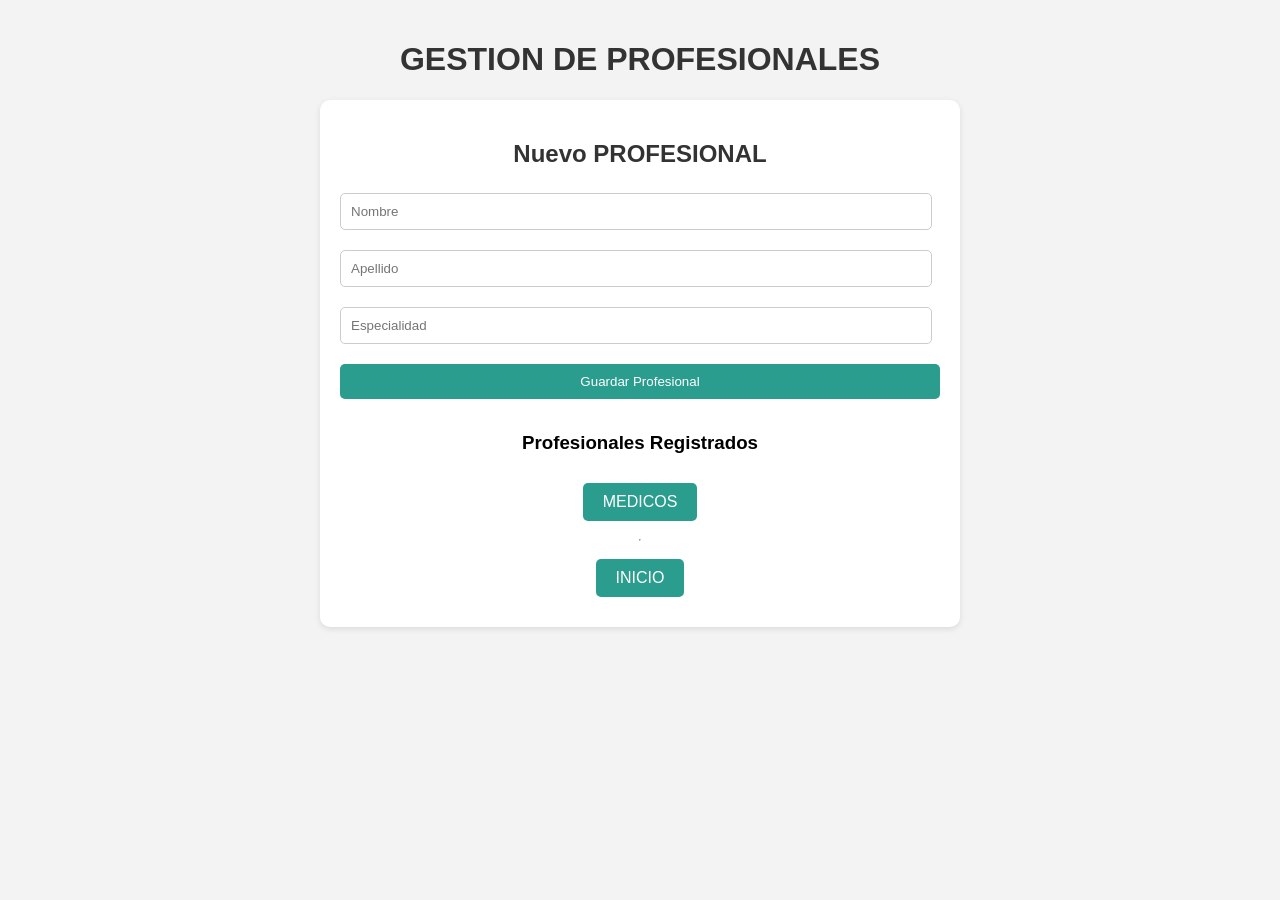
==== pages/crear-medicos.html @ 11f9df32 "Agregado paginas" ====
<!DOCTYPE html>
<html lang="en">

<head>
    <meta charset="UTF-8">
    <meta name="viewport" content="width=device-width, initial-scale=1.0">
    <script defer src="../js/medicos.js"></script>
    <link rel="stylesheet" href="../styles/styles.css" />
    <title>Document</title>
</head>

<body>
    <div>
        <h1>GESTION DE PROFESIONALES</h1>
        <div class="container">
            <h2>Nuevo PROFESIONAL</h2>
            <form id="formMedico">
                <input type="text" id="nombreMedico" placeholder="Nombre" required />
                <input type="text" id="apellidoMedico" placeholder="Apellido" required />
                <input type="text" id="especialidadMedico" placeholder="Especialidad" required />
                <button type="submit">Guardar Profesional</button>
            </form>

            <div class="medicos">
                <h3>Profesionales Registrados</h3>
                <ul id="listaMedicos"></ul>
            </div>
            <a href="../pages/lista-medicos.html" class="btn">MEDICOS</a>
            <hr>
            <a href="../index.html" class="btn">INICIO</a>
        </div>
</body>

</html>
---- styles/styles.css ----
body {
    font-family: Arial, sans-serif;
    background-color: #f3f3f3;
    margin: 0;
    padding: 20px;
}

h1 {
    text-align: center;
    color: #333;
}

h2 {
    text-align: center;
    color: #333;
}

input {
    width: 95%;
    padding: 10px;
    margin: 5px 0 15px;
    border: 1px solid #ccc;
    border-radius: 5px;
}

button {
    width: 100%;
    padding: 10px;
    margin: 5px 0 15px;
    border: 1px solid #ccc;
    border-radius: 5px;
}

button {
    justify-content: center;
    background-color: #2a9d8f;
    color: white;
    border: none;
    cursor: pointer;
}

button:hover {
    background-color: #21867a;
}

.container {
    display: grid;
    place-items: center;
    max-width: 600px;
    margin: 0 auto;
    background: #fff;
    padding: 20px;
    border-radius: 10px;
    box-shadow: 0 2px 6px rgba(0, 0, 0, 0.1);
}

.inicio {
    font-size: 30px;
}

.btn {
    display: inline-block;
    background-color: #2a9d8f;
    color: white;
    padding: 10px 20px;
    margin: 10px;
    text-decoration: none;
    border-radius: 5px;
    transition: background 0.3s ease;
}

.btn:hover {
    background-color: #21867a;
}

.turnos {
    margin-top: 20px;
}

.card {
    width: 100%;
    background: #e9f5f3;
    padding: 10px;
    border-radius: 5px;
    margin-bottom: 10px;
}



.dropdown-content {
  display: none;
  position: absolute;
  background-color: #eee;
  border-radius: 5px;
  box-shadow: 0 4px 8px rgba(0,0,0,0.1);
  margin-top: 5px;
}

.dropdown-content a {
  display: block;
  padding: 8px 12px;
  color: #333;
  text-decoration: none;
}

.dropdown-content a:hover {
  background-color: #ddd;
}
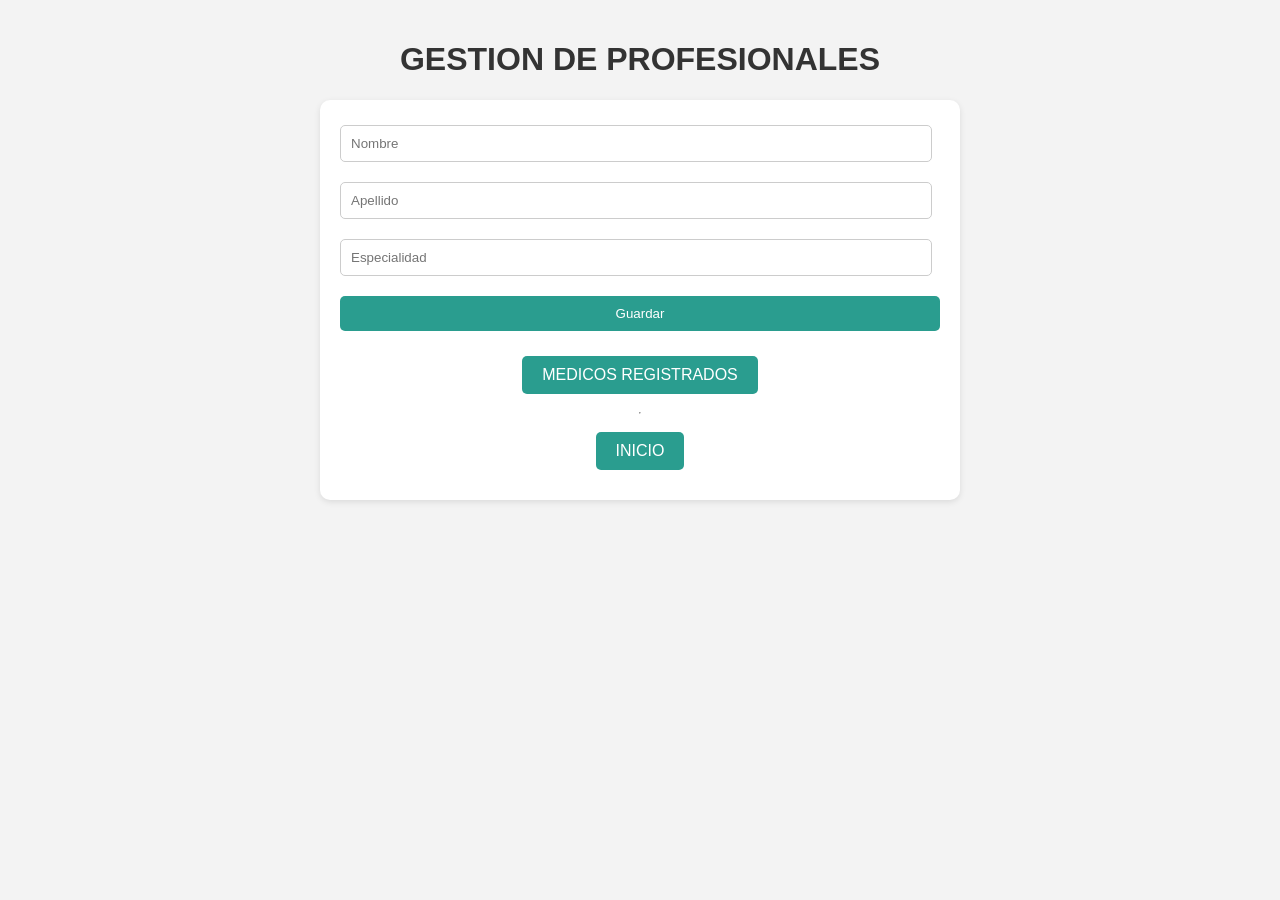
==== commit 7aa71c26: "Modificacion paginas" ====
--- a/pages/crear-medicos.html
+++ b/pages/crear-medicos.html
@@ -4,7 +4,7 @@
 <head>
     <meta charset="UTF-8">
     <meta name="viewport" content="width=device-width, initial-scale=1.0">
-    <script defer src="../js/medicos.js"></script>
+    <script defer src="../js/crearMedico.js"></script>
     <link rel="stylesheet" href="../styles/styles.css" />
     <title>Document</title>
 </head>
@@ -13,19 +13,14 @@
     <div>
         <h1>GESTION DE PROFESIONALES</h1>
         <div class="container">
-            <h2>Nuevo PROFESIONAL</h2>
             <form id="formMedico">
                 <input type="text" id="nombreMedico" placeholder="Nombre" required />
                 <input type="text" id="apellidoMedico" placeholder="Apellido" required />
                 <input type="text" id="especialidadMedico" placeholder="Especialidad" required />
-                <button type="submit">Guardar Profesional</button>
+                <button type="submit">Guardar</button>
             </form>
 
-            <div class="medicos">
-                <h3>Profesionales Registrados</h3>
-                <ul id="listaMedicos"></ul>
-            </div>
-            <a href="../pages/lista-medicos.html" class="btn">MEDICOS</a>
+            <a href="../pages/lista-medicos.html" class="btn">MEDICOS REGISTRADOS</a>
             <hr>
             <a href="../index.html" class="btn">INICIO</a>
         </div>
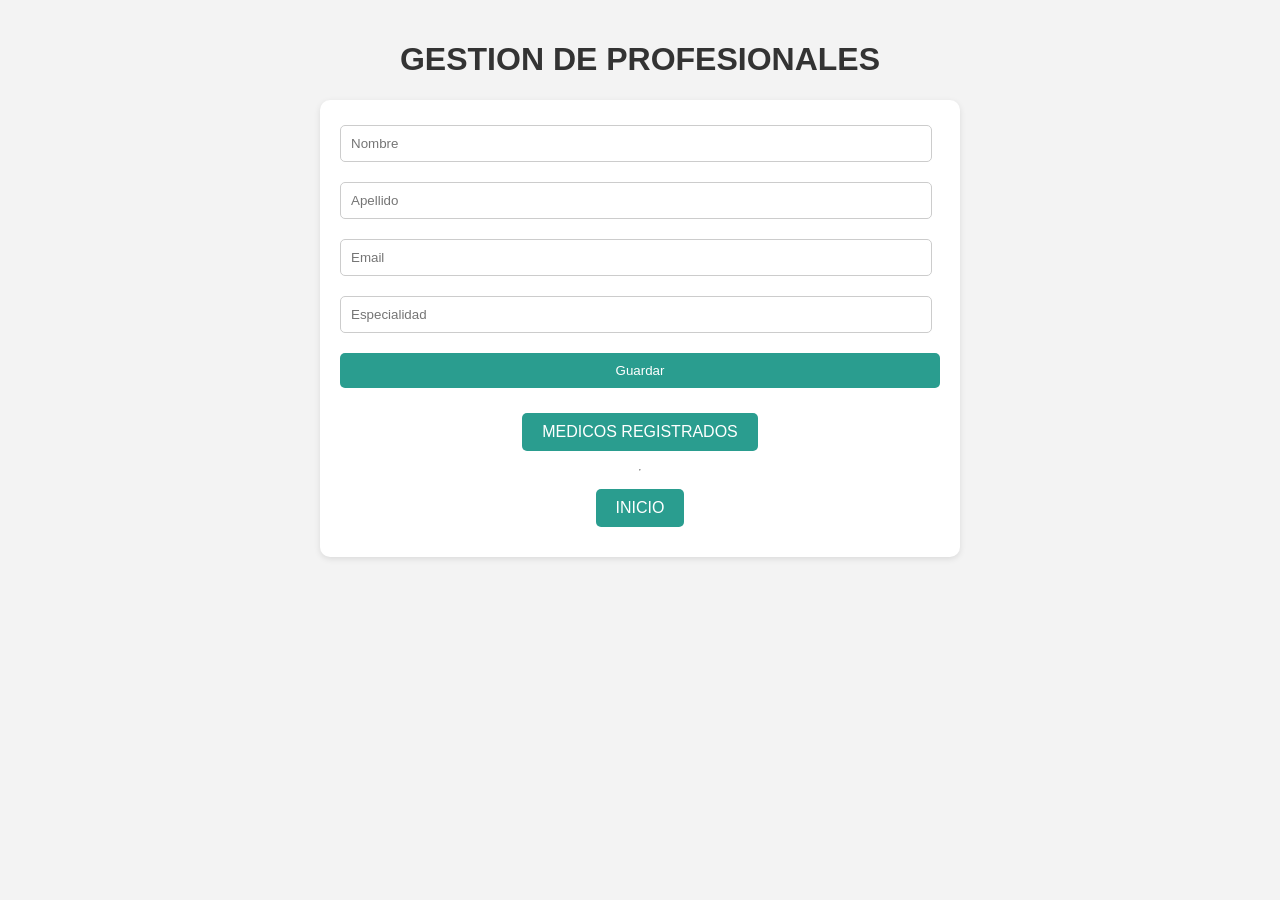
==== commit 644fbdce: "Carga de usuarios/medicos localstorage + DB" ====
--- a/pages/crear-medicos.html
+++ b/pages/crear-medicos.html
@@ -16,6 +16,7 @@
             <form id="formMedico">
                 <input type="text" id="nombreMedico" placeholder="Nombre" required />
                 <input type="text" id="apellidoMedico" placeholder="Apellido" required />
+                <input type="mail" id="emailMedico" placeholder="Email" required />     
                 <input type="text" id="especialidadMedico" placeholder="Especialidad" required />
                 <button type="submit">Guardar</button>
             </form>
